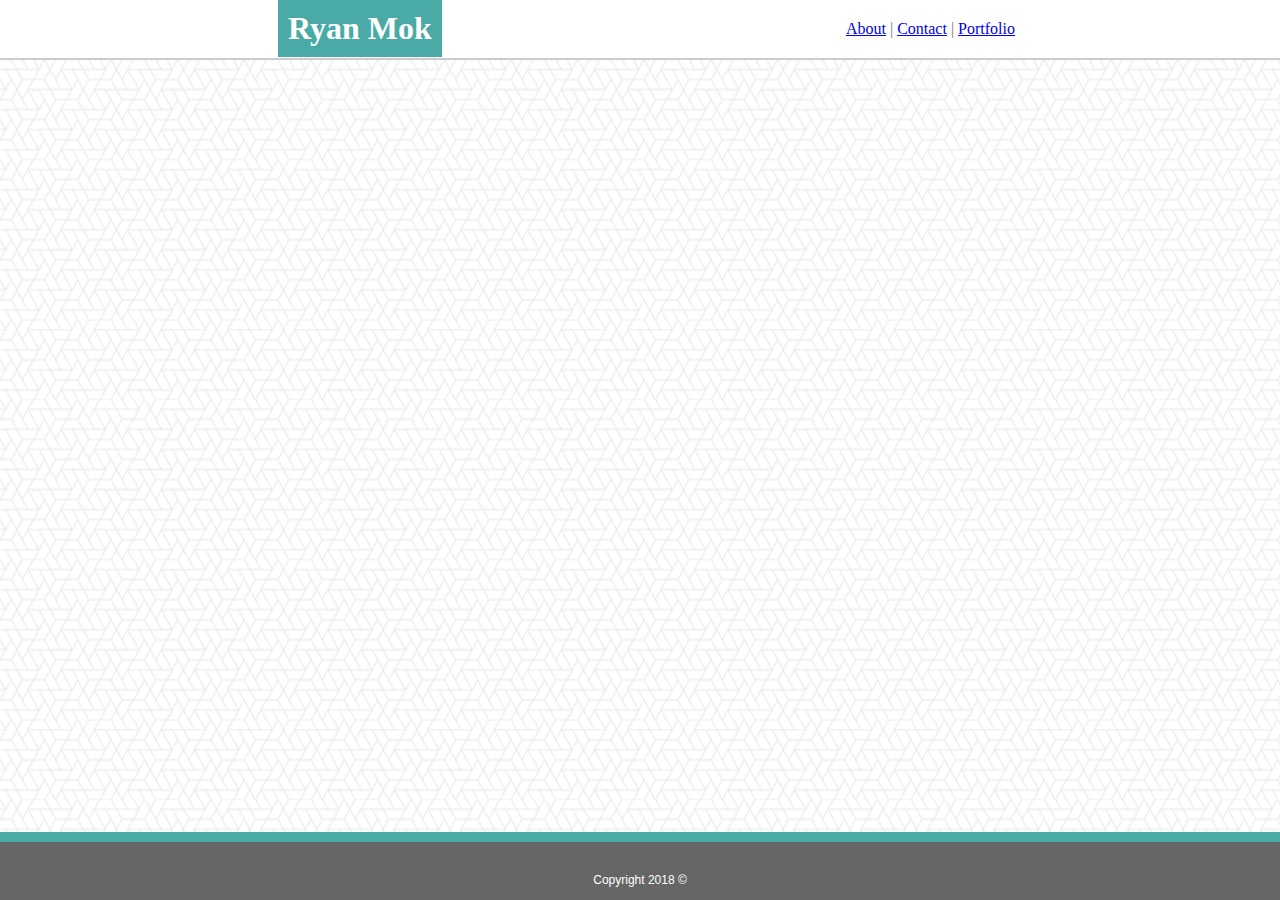
==== contact.html @ 42f4fe38 "Completed BG" ====
<!DOCTYPE html>
    <html>
    <head>
        <title>Ryan's Portfolio</title>
        <link rel="stylesheet" type="text/css" href="assets/css/style.css">
        <link rel="stylesheet" type="text/css" href="assets/css/reset.css">
    </head>
    <body class="body">

        <header class="header">

        <h1 class="subheader">Ryan Mok</h1>
        
            <nav id="nav">
                <a href="../Basic-Portfolio/index.html">About</a> |
                <a href="../Basic-Portfolio/contact.html">Contact</a> |
                <a href="../Basic-Portfolio/portfolio.html">Portfolio</a>
            </nav>

        </header>

    </body>

    <div>
            <footer class="footer">
                    <div class="footerAll">
                        Copyright 2018 &copy;
                    </div>       
            </footer>
        </div>
---- assets/css/style.css ----
.header-back {
    background-color:#ffffff;
    height:79px;
}
.header {
    background-color:#ffffff;
    color:white;
    font-family: 'Georgia', Times, Times New Roman, serif;
    border-bottom: 2px solid #cccccc;
    width:100%;
    height:58px;
    padding-top:-20px;
}

.subheader {
    background-color:#4aaaa5;
    display: inline-block;
    padding: 10px;
    margin-top:0px;
    margin-left: 278px;
}


.h1 {
    color:#4aaaa5;
    border-bottom: 1px solid black;
}

.body {
    font-family:'Arial', 'Helvetica Neue', Helvetica, sans-serif;
    color:#777777;
    margin:auto;
    width:100%;
    background-image:url(../images/what-the-hex.png);
}
.content {
    border-style:solid;
    border-color:#dddddd;
    background-color:#ffffff;
    color:#777777;
    margin-top: 30px;
    margin-left:18%;
    padding: 10px;
    border: 10px solid #cccccc;
    width:960px;
}
#nav {
   font-family: 'Georgia', Times, Times New Roman, serif;
   float:right;
   margin-top:10px;
   margin-right:255px;
   padding: 10px;
   color:#777777;
} 


#bio-image {
    float: left;
    height: 200px;
    width: 275px;
    padding: 10px;
}

.footerAll {
    background-color: #666666;
    height: 58px;
    border-top: 10px solid #4aaaa5;
    text-align: center;
    color: white;
    line-height: 76px;
    font-family: 'Arial', 'Helvetica Neue', Helvetica, sans-serif;
    font-size: 12px;
    margin:auto;
}

.footer {    
    bottom: 0;
    position: fixed;
    width: 100%;
    margin-left:0px;
}
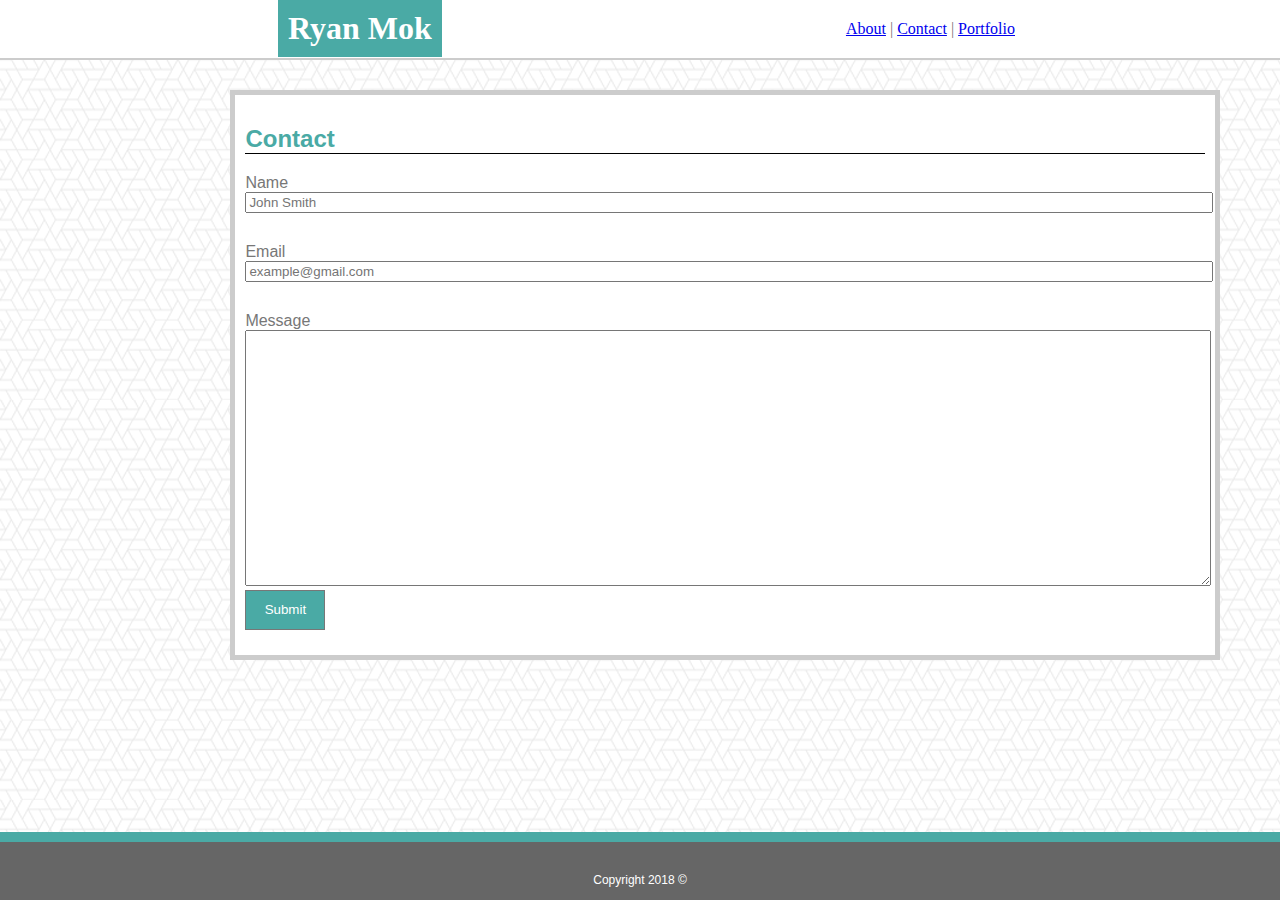
==== commit 8c004f96: "added contact" ====
--- a/contact.html
+++ b/contact.html
@@ -19,6 +19,19 @@
 
         </header>
 
+        <div class="content">
+                <h2 class="h1">Contact</h2>            
+                <form class="mainContentWrap">
+                    <label for="name">Name</label>
+                    <input type="text" name="name" id="name" placeholder="John Smith">
+                    <label>Email</label>
+                    <input type="email" placeholder="example@gmail.com">
+                    <label>Message</label>
+                    <textarea class="message"></textarea>
+                    <input class="button" type="submit" value="Submit">
+                </form>                    
+            </div> 
+
     </body>
 
     <div>
--- a/assets/css/style.css
+++ b/assets/css/style.css
@@ -1,7 +1,13 @@
-.header-back {
-    background-color:#ffffff;
-    height:79px;
+/* Mandatory items for pages */
+#nav {
+   font-family: 'Georgia', Times, Times New Roman, serif;
+   float:right;
+   margin-top:10px;
+   margin-right:255px;
+   padding: 10px;
+   color:#777777;
 }
+
 .header {
     background-color:#ffffff;
     color:white;
@@ -18,47 +24,6 @@
     padding: 10px;
     margin-top:0px;
     margin-left: 278px;
-}
-
-
-.h1 {
-    color:#4aaaa5;
-    border-bottom: 1px solid black;
-}
-
-.body {
-    font-family:'Arial', 'Helvetica Neue', Helvetica, sans-serif;
-    color:#777777;
-    margin:auto;
-    width:100%;
-    background-image:url(../images/what-the-hex.png);
-}
-.content {
-    border-style:solid;
-    border-color:#dddddd;
-    background-color:#ffffff;
-    color:#777777;
-    margin-top: 30px;
-    margin-left:18%;
-    padding: 10px;
-    border: 10px solid #cccccc;
-    width:960px;
-}
-#nav {
-   font-family: 'Georgia', Times, Times New Roman, serif;
-   float:right;
-   margin-top:10px;
-   margin-right:255px;
-   padding: 10px;
-   color:#777777;
-} 
-
-
-#bio-image {
-    float: left;
-    height: 200px;
-    width: 275px;
-    padding: 10px;
 }
 
 .footerAll {
@@ -78,4 +43,84 @@
     position: fixed;
     width: 100%;
     margin-left:0px;
-}+}
+
+
+/* This is for the about page */
+.h1 {
+    color:#4aaaa5;
+    border-bottom: 1px solid black;
+}
+
+.body {
+    font-family:'Arial', 'Helvetica Neue', Helvetica, sans-serif;
+    color:#777777;
+    margin:auto;
+    width:100%;
+    background-image:url(../images/what-the-hex.png);
+}
+
+.content {
+    border-style:solid;
+    border-color:#dddddd;
+    background-color:#ffffff;
+    color:#777777;
+    margin-top: 30px;
+    margin-left:18%;
+    padding: 10px;
+    border: 5px solid #cccccc;
+    width:960px;
+}
+
+#bio-image {
+    float: left;
+    height: 200px;
+    width: 275px;
+    padding: 10px;
+}
+
+
+/* This is for the contact page */
+
+section {
+    color: #777777;
+    width: 100%; 
+    padding: 12px;      
+    box-sizing: border-box; 
+    margin-top: 10px; 
+    margin-bottom: 5px;     
+}
+
+label {
+    color: #777;
+    font-family: 'Arial', 'Helvetica Neue', Helvetica, sans-serif;
+    display: block;   
+    margin-top: 15px;
+}
+
+input {
+    font-family: Arial, Helvetica, sans-serif;
+    width: 100%;
+    margin-bottom: 15px;    
+}
+
+.message {
+    height: 250px;
+}
+
+textarea {
+    font-family: Arial, Helvetica, sans-serif;
+    width: 100%;
+}
+
+.button {
+    background-color:#4aaaa5;
+    border: solid 1px;
+    border-color: #777777;
+    color: white; 
+    height: 40px;
+    width: 80px;    
+}
+
+
+/* This is for the Portfolio page */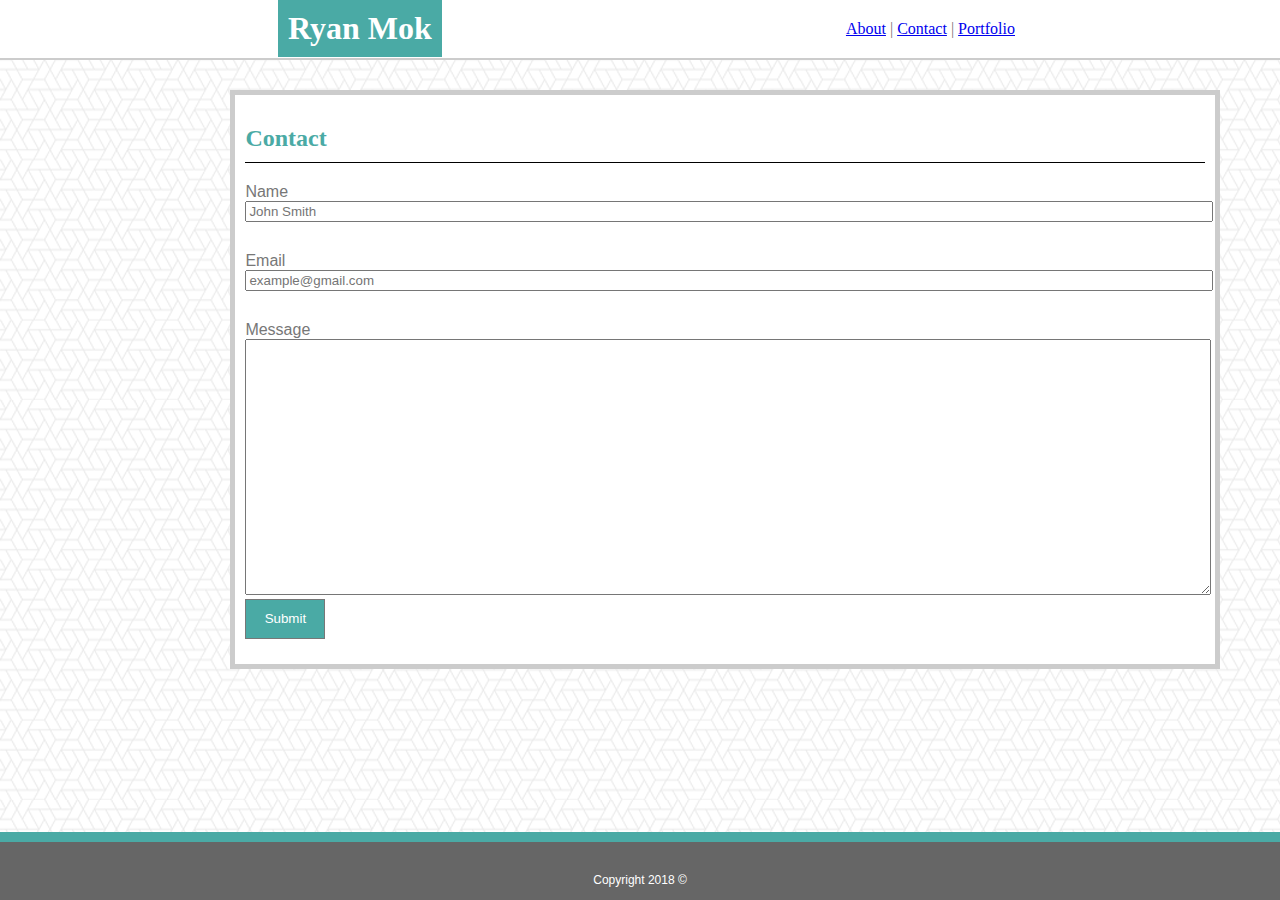
==== commit b566a47e: "add portfolio and contact" ====
--- a/contact.html
+++ b/contact.html
@@ -1,10 +1,12 @@
 <!DOCTYPE html>
     <html>
+        
     <head>
         <title>Ryan's Portfolio</title>
         <link rel="stylesheet" type="text/css" href="assets/css/style.css">
         <link rel="stylesheet" type="text/css" href="assets/css/reset.css">
     </head>
+
     <body class="body">
 
         <header class="header">
@@ -21,7 +23,7 @@
 
         <div class="content">
                 <h2 class="h1">Contact</h2>            
-                <form class="mainContentWrap">
+                <form>
                     <label for="name">Name</label>
                     <input type="text" name="name" id="name" placeholder="John Smith">
                     <label>Email</label>
@@ -32,12 +34,15 @@
                 </form>                    
             </div> 
 
-    </body>
-
-    <div>
+        <div>
             <footer class="footer">
                     <div class="footerAll">
                         Copyright 2018 &copy;
                     </div>       
             </footer>
         </div>
+
+    </body>
+    </html>
+
+
--- a/assets/css/style.css
+++ b/assets/css/style.css
@@ -1,4 +1,4 @@
-/* Mandatory items for pages */
+/* Mandatory items for  pages */
 #nav {
    font-family: 'Georgia', Times, Times New Roman, serif;
    float:right;
@@ -45,21 +45,6 @@
     margin-left:0px;
 }
 
-
-/* This is for the about page */
-.h1 {
-    color:#4aaaa5;
-    border-bottom: 1px solid black;
-}
-
-.body {
-    font-family:'Arial', 'Helvetica Neue', Helvetica, sans-serif;
-    color:#777777;
-    margin:auto;
-    width:100%;
-    background-image:url(../images/what-the-hex.png);
-}
-
 .content {
     border-style:solid;
     border-color:#dddddd;
@@ -71,6 +56,24 @@
     border: 5px solid #cccccc;
     width:960px;
 }
+
+.h1 {
+    color:#4aaaa5;
+    border-bottom: 1px solid black;
+    font-family: 'Georgia', Times, Times New Roman, serif;
+    padding-bottom: 10px;
+}
+
+.body {
+    font-family:'Arial', 'Helvetica Neue', Helvetica, sans-serif;
+    color:#777777;
+    margin:auto;
+    width:100%;
+    background-image:url(../images/what-the-hex.png);
+}
+
+/* This is for the about page */
+
 
 #bio-image {
     float: left;
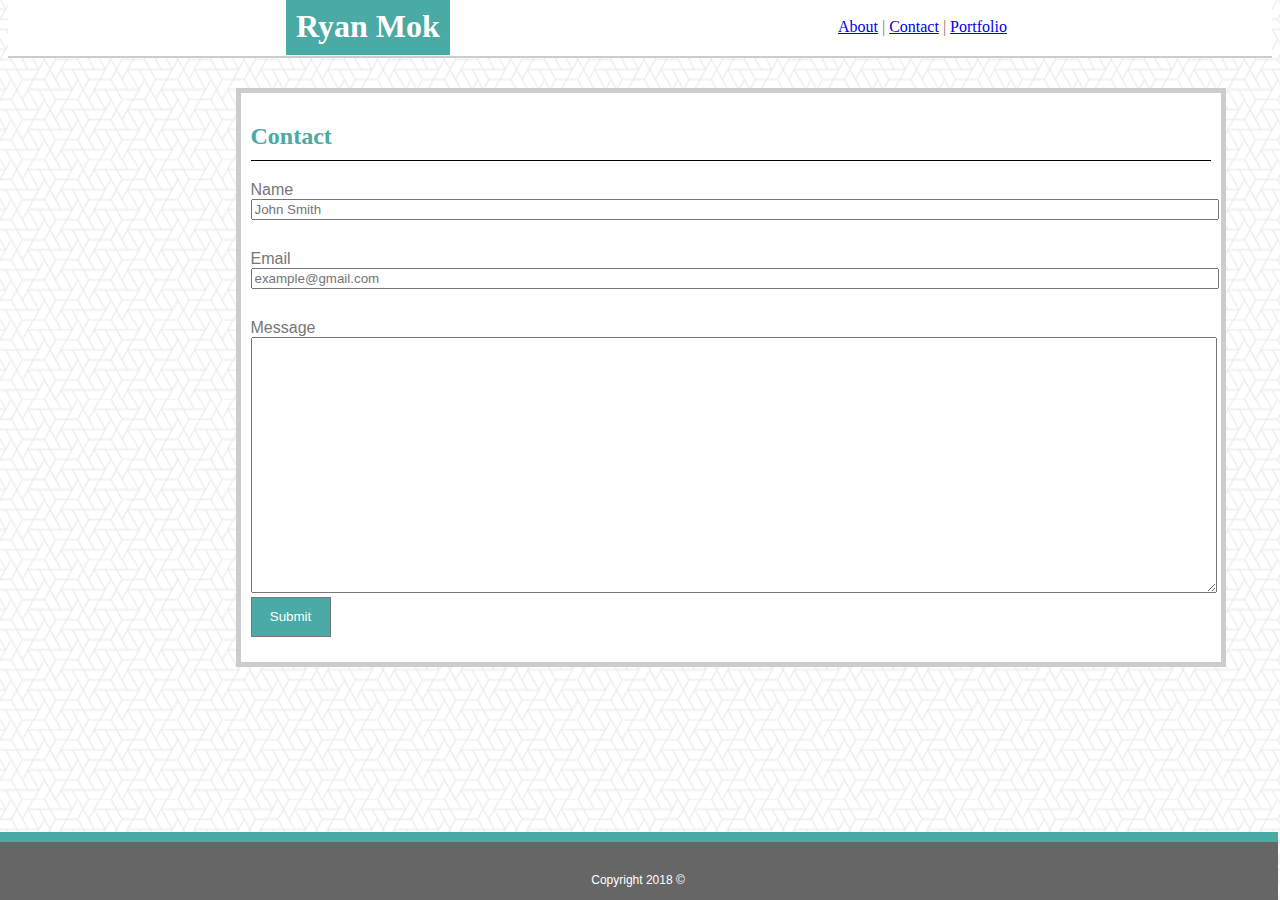
==== commit 386c3c47: "fineshed portfolio" ====
--- a/contact.html
+++ b/contact.html
@@ -7,13 +7,13 @@
         <link rel="stylesheet" type="text/css" href="assets/css/reset.css">
     </head>
 
-    <body class="body">
+    <body class="bodyBackground">
 
         <header class="header">
 
         <h1 class="subheader">Ryan Mok</h1>
         
-            <nav id="nav">
+            <nav class="nav">
                 <a href="../Basic-Portfolio/index.html">About</a> |
                 <a href="../Basic-Portfolio/contact.html">Contact</a> |
                 <a href="../Basic-Portfolio/portfolio.html">Portfolio</a>
--- a/assets/css/style.css
+++ b/assets/css/style.css
@@ -1,5 +1,5 @@
 /* Mandatory items for  pages */
-#nav {
+.nav {
    font-family: 'Georgia', Times, Times New Roman, serif;
    float:right;
    margin-top:10px;
@@ -16,6 +16,7 @@
     width:100%;
     height:58px;
     padding-top:-20px;
+    margin-top:-10px;
 }
 
 .subheader {
@@ -42,7 +43,7 @@
     bottom: 0;
     position: fixed;
     width: 100%;
-    margin-left:0px;
+    margin-left:-10px;
 }
 
 .content {
@@ -64,11 +65,8 @@
     padding-bottom: 10px;
 }
 
-.body {
-    font-family:'Arial', 'Helvetica Neue', Helvetica, sans-serif;
-    color:#777777;
-    margin:auto;
-    width:100%;
+.bodyBackground{
+
     background-image:url(../images/what-the-hex.png);
 }
 
@@ -126,4 +124,41 @@
 }
 
 
-/* This is for the Portfolio page */+/* This is for the Portfolio page */
+
+.image {
+    height: 150px;
+    width: 225px;
+    float: left;
+    position: relative;
+    padding: 20px;
+}
+
+.imgBorder {
+    background-color:#4aaaa5;
+    text-align: center;
+    width: 205px;
+    padding: 10px;
+    color: #ffffff;
+    font-family: 'Georgia', Times, Times New Roman, serif;
+    position: absolute;
+    clear: both;
+    margin-top:125px;
+    margin-left:20px;
+
+}
+
+
+.content-port {
+    background: #ffffff;
+    font-family: Arial, Helvetica, sans-serif;
+    color: #777777;
+    border: 5px solid #dddddd;
+    Height: 840px;
+    width: 720px;
+    margin: auto;
+    padding: 36px 35px 20px 35px;
+    margin-bottom: 125px;
+    margin-top: 35px;
+    
+}